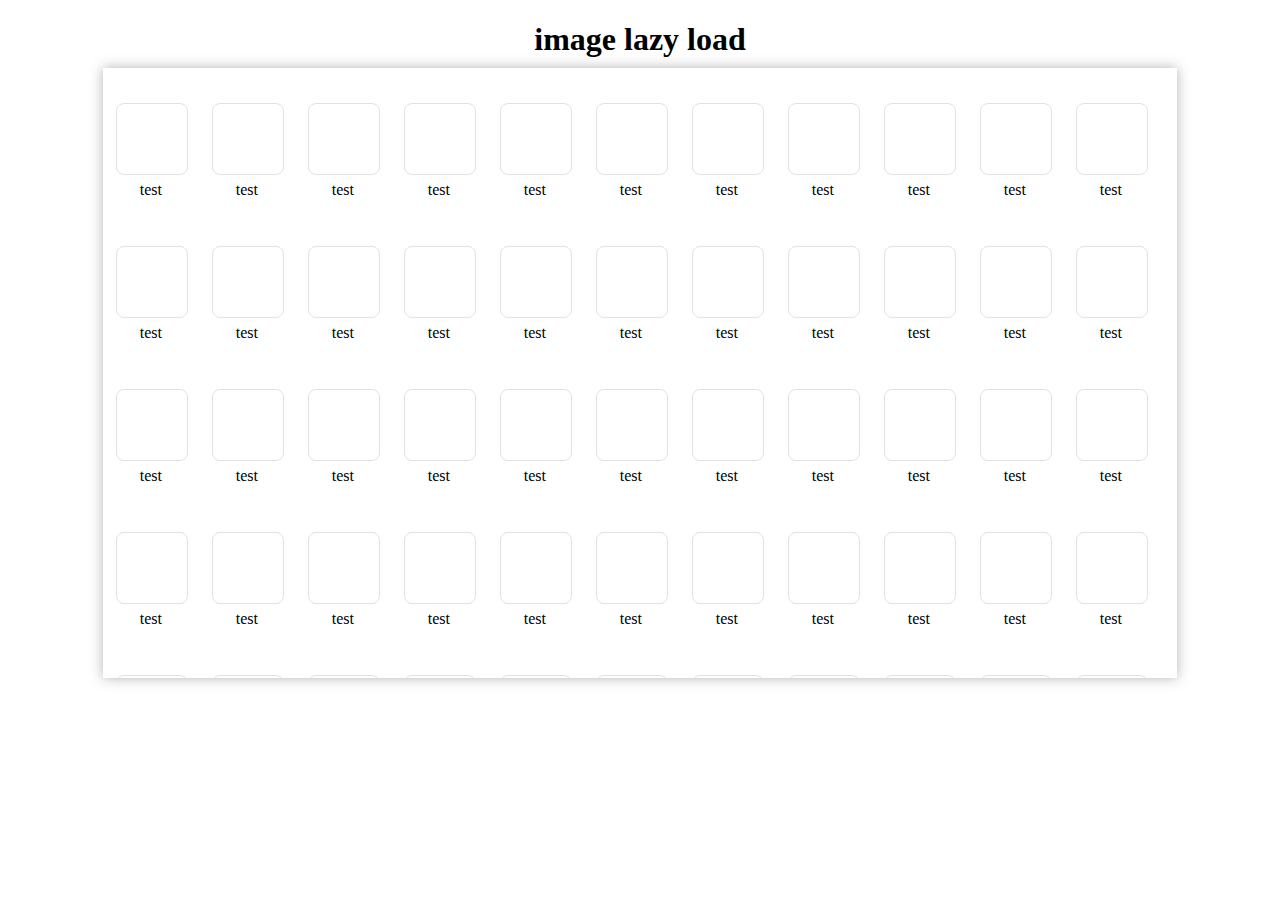
==== lazyload/index.html @ 55e6940b "imgload" ====
<!DOCTYPE html>
<html lang="en">
<head>
	<meta charset="UTF-8">
	<title>lazy load</title>
	<link rel="stylesheet" href="main.css">
	<script src="https://ajax.googleapis.com/ajax/libs/jquery/3.1.1/jquery.min.js"></script>
	<script src="main.js"></script>
</head>
<body>

	<div class="grid">
	  <h1 class="contact-mems-title">image lazy load</h1>
	  <a href="http://stackoverflow.com/questions/10137758/load-1000-images-smartly"></a>
	  <div class="contact-mems">
	   <!--  <div class="mem">
	      <div class="tt img"></div>
	      <div class="name">test</div>
	    </div> -->
	  </div>
	</div>
</body>
</html>
---- lazyload/main.css ----
.contact-mems-title{
  margin-bottom: 10px;
  text-align: center;
}
.contact-mems{
  width: 85%;
  height: 550px;
  overflow-y: scroll;
  padding: 30px 0;
  margin: 0 auto;
  box-shadow: 0px 0px 12px 0px rgba(50, 50, 50, 0.37);
}
.mem{
  height: 128px;
  width: 96px;
  display: inline-block;
  margin: 5px 0 10px 0;
  cursor: pointer;
}
.img{
  width: 70px;
  height: 70px;
  border-radius: 8px;
  background-repeat: no-repeat;
  background-size: cover;
  background-position: center;
  border: rgb(226,226,226) 1px solid;
  margin-left: 13px;
  margin-bottom: 6px;
}
.tt{
  background-image: url("http://fakeimg.pl/70x70/000");
}
.name{
  width: 100%;
  height: 35%;
  text-overflow: ellipsis;
  overflow: hidden;
  text-align: center;
  font-size: 16px;
  word-break: break-word;
}
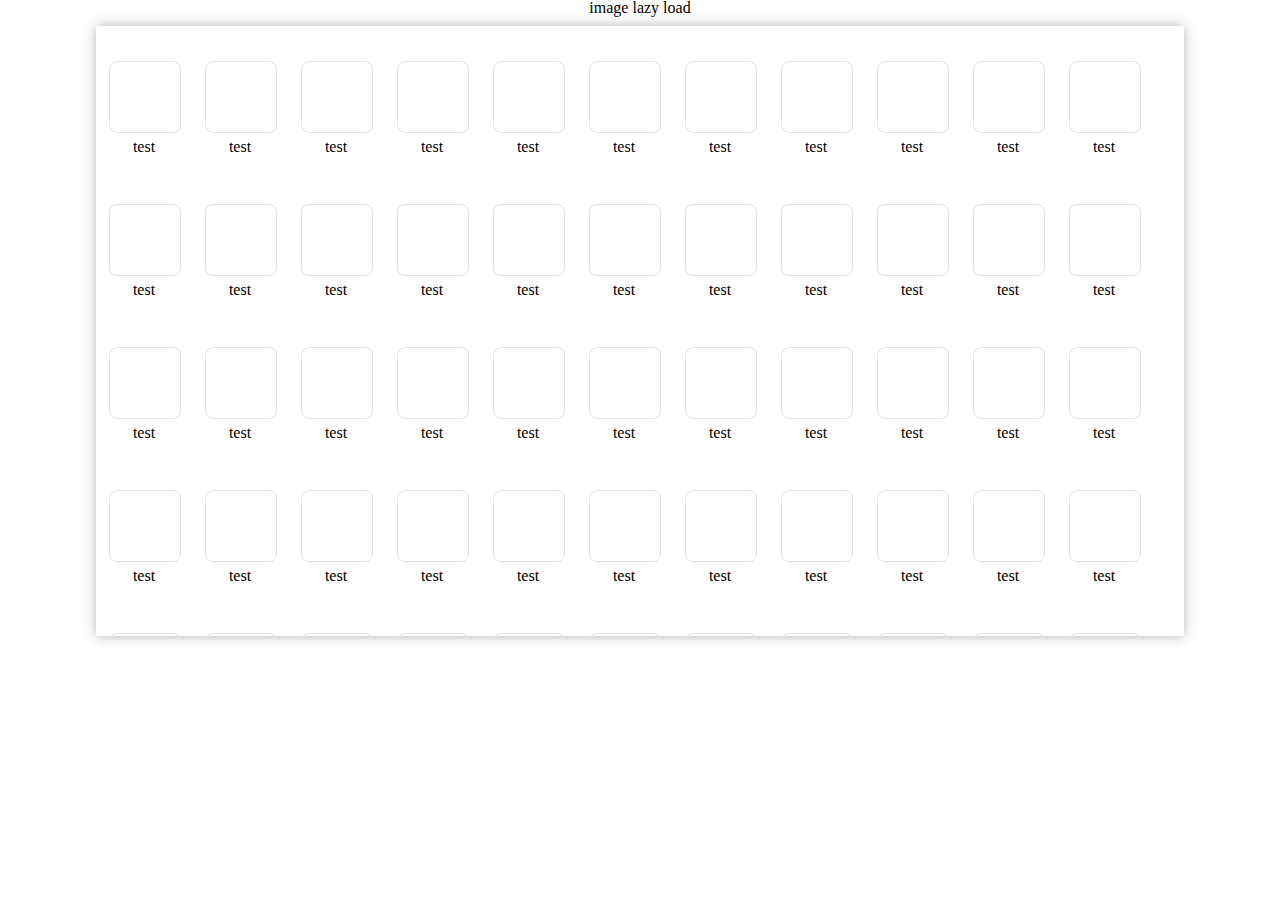
==== commit ea281e72: "imgload" ====
--- a/lazyload/index.html
+++ b/lazyload/index.html
@@ -3,6 +3,7 @@
 <head>
 	<meta charset="UTF-8">
 	<title>lazy load</title>
+	<link rel="stylesheet" href="../reset.css">
 	<link rel="stylesheet" href="main.css">
 	<script src="https://ajax.googleapis.com/ajax/libs/jquery/3.1.1/jquery.min.js"></script>
 	<script src="main.js"></script>
